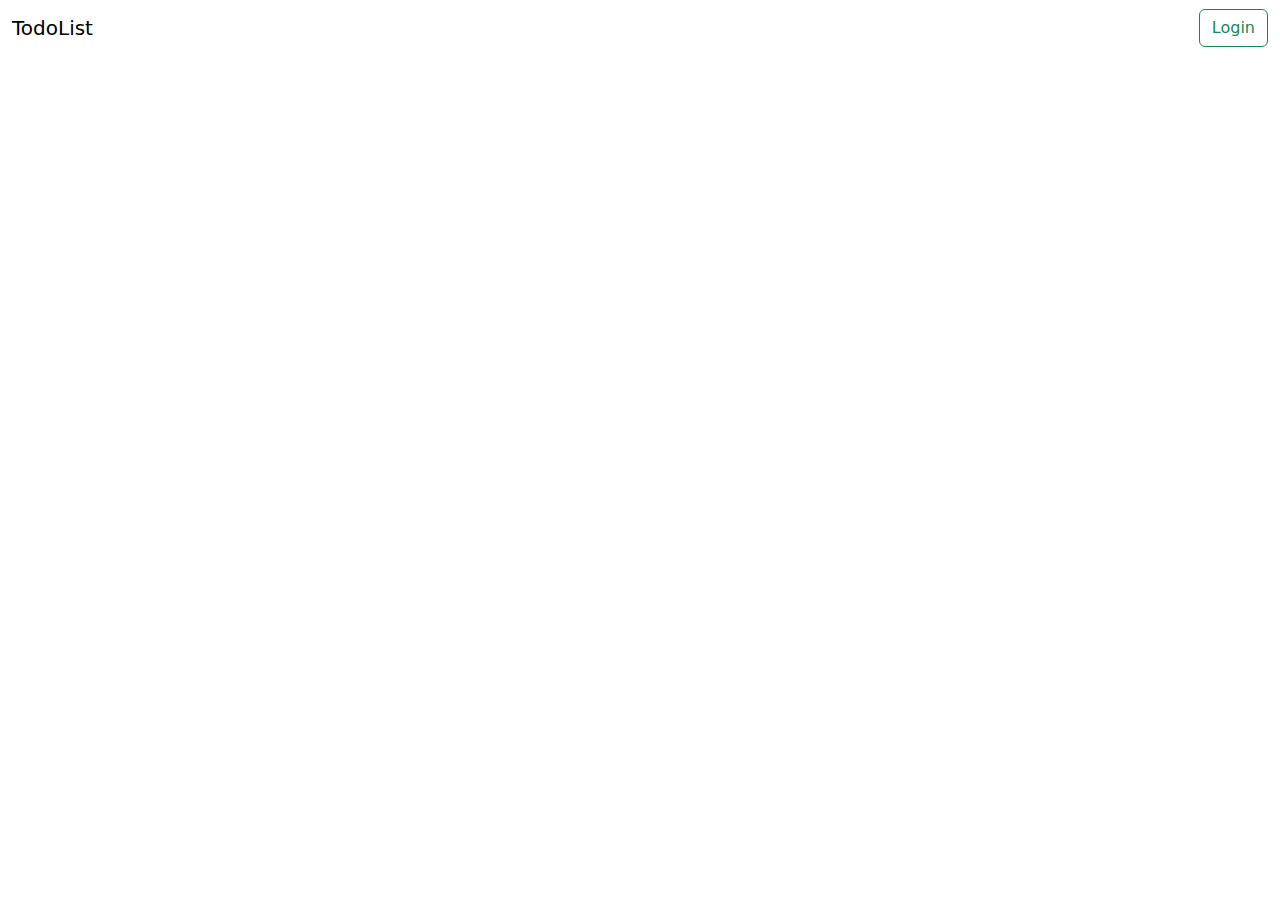
==== Buoi_1/index.html @ e27545d8 "idk" ====
<!DOCTYPE html>
<html lang="en">
  <head>
    <meta charset="UTF-8" />
    <meta name="viewport" content="width=device-width, initial-scale=1.0" />
    <title>To-do list</title>
    <link
      href="https://cdn.jsdelivr.net/npm/bootstrap@5.3.3/dist/css/bootstrap.min.css"
      rel="stylesheet"
      integrity="sha384-QWTKZyjpPEjISv5WaRU9OFeRpok6YctnYmDr5pNlyT2bRjXh0JMhjY6hW+ALEwIH"
      crossorigin="anonymous"
    />
  </head>
  <body id="app">
    <script
      src="https://cdn.jsdelivr.net/npm/bootstrap@5.3.3/dist/js/bootstrap.bundle.min.js"
      integrity="sha384-YvpcrYf0tY3lHB60NNkmXc5s9fDVZLESaAA55NDzOxhy9GkcIdslK1eN7N6jIeHz"
      crossorigin="anonymous"
    ></script>

    <script type="module" src="./app.js"></script>

  </body>
</html>
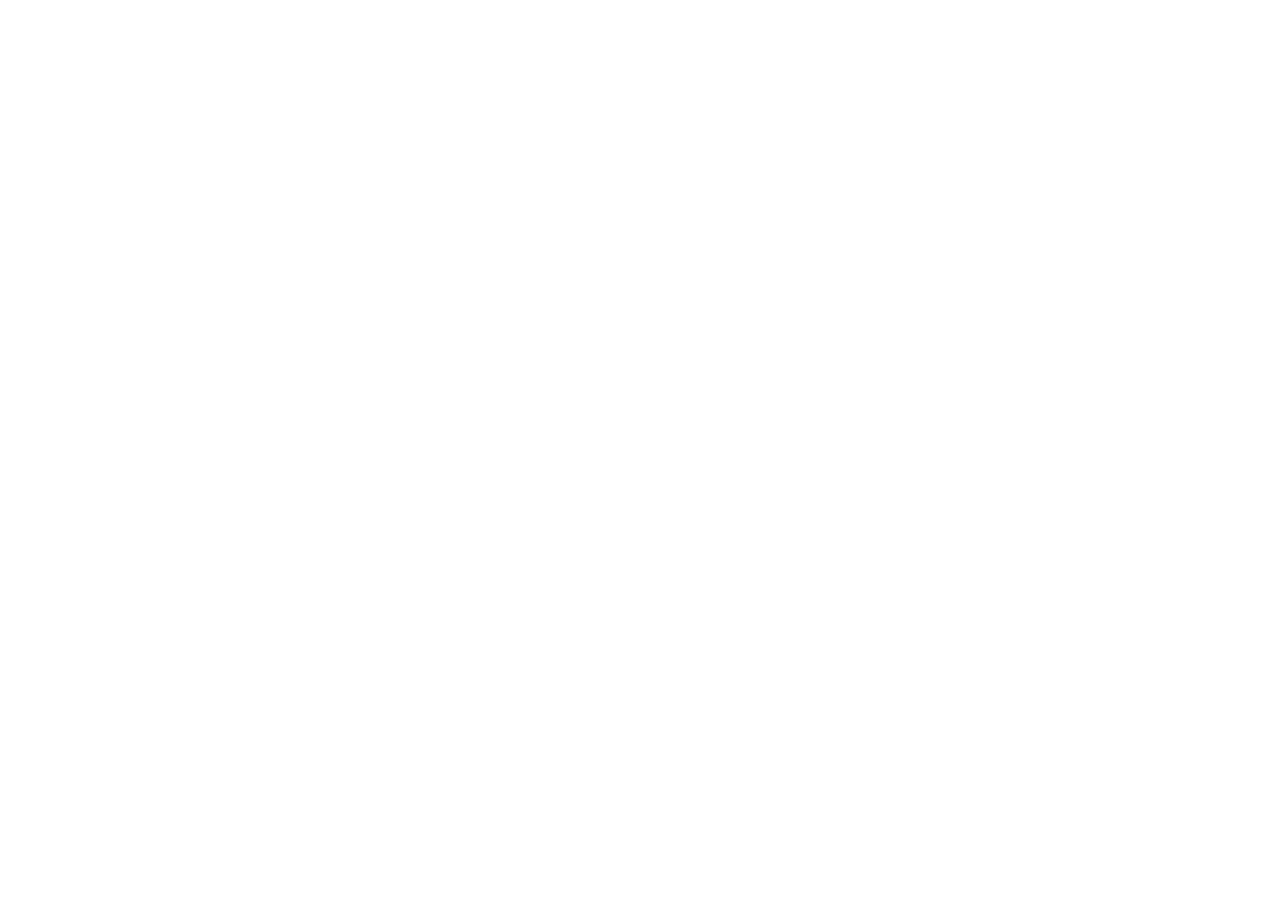
==== commit aab81622: "idk" ====
--- a/Buoi_1/index.html
+++ b/Buoi_1/index.html
@@ -10,6 +10,13 @@
       integrity="sha384-QWTKZyjpPEjISv5WaRU9OFeRpok6YctnYmDr5pNlyT2bRjXh0JMhjY6hW+ALEwIH"
       crossorigin="anonymous"
     />
+    <link
+      rel="stylesheet"
+      href="https://cdnjs.cloudflare.com/ajax/libs/font-awesome/6.6.0/css/all.min.css"
+      integrity="sha512-Kc323vGBEqzTmouAECnVceyQqyqdsSiqLQISBL29aUW4U/M7pSPA/gEUZQqv1cwx4OnYxTxve5UMg5GT6L4JJg=="
+      crossorigin="anonymous"
+      referrerpolicy="no-referrer"
+    />
   </head>
   <body id="app">
     <script
@@ -19,6 +26,5 @@
     ></script>
 
     <script type="module" src="./app.js"></script>
-
   </body>
 </html>
